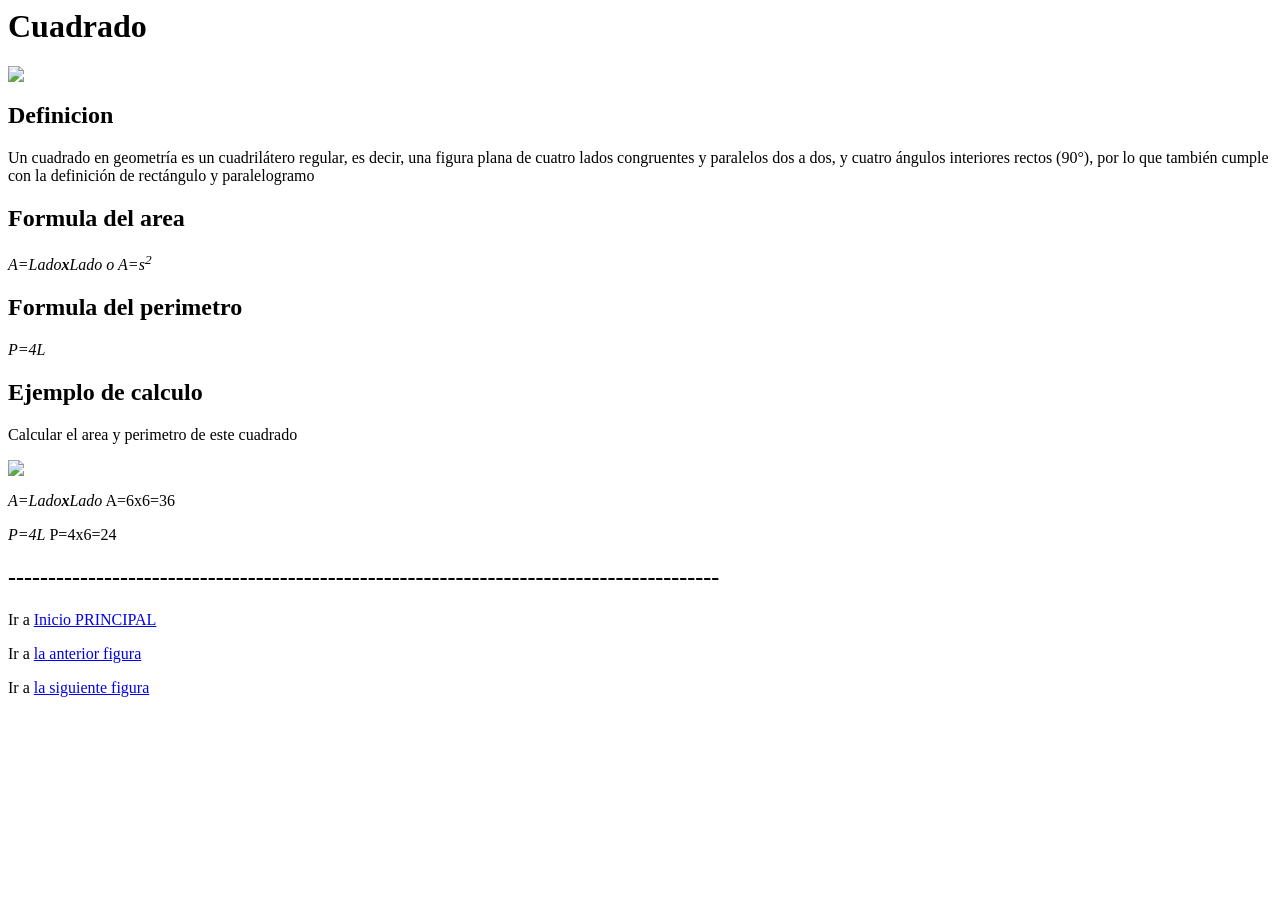
==== view/cuadrado/index.html @ 37da38f3 "Proyecto inicial grupo 2 - figuras geométricas" ====
<html>
    <head>
          <title>Cuadrado</title>
    </head>
    <body>
          <h1> Cuadrado </h1>
          <img src="https://i.pinimg.com/236x/0b/35/f0/0b35f0cb59fa704cae3dc15867958ecf.jpg?nii=t">
          
          <h2>Definicion</h2>
          <p>Un cuadrado en geometría es un cuadrilátero regular, es decir, una figura plana de cuatro lados congruentes y paralelos dos a dos, y cuatro ángulos interiores rectos (90°), por lo que también cumple con la definición de rectángulo y paralelogramo</p>
         
    </body>
          <h2>Formula del area</h2>
          <p><em>A=Lado<b>x</b>Lado  o  A=s<Sup>2</Sup></em></p>
          <h2>Formula del perimetro</h2>
          <p><em>P=4L</em></p>
          <h2>Ejemplo de calculo</h2>
          <p>Calcular el area y perimetro de este cuadrado</p>
          <img src="https://ekuatio.com/wp-content/uploads/cuadrado-21.png">
          <p><em>A=Lado<b>x</b>Lado</em> A=6x6=36</p>
          <p><em>P=4L</em> P=4x6=24</p>
          <h2>-----------------------------------------------------------------------------------------</h2>
          <p>Ir a <a href="../../index.html">Inicio PRINCIPAL</a></p>
          <p>Ir a <a href="../círculo/index.html">la anterior figura</a></p>
          <p>Ir a <a href="../rectángulo/index.html">la siguiente figura</a></p>
          
</html>
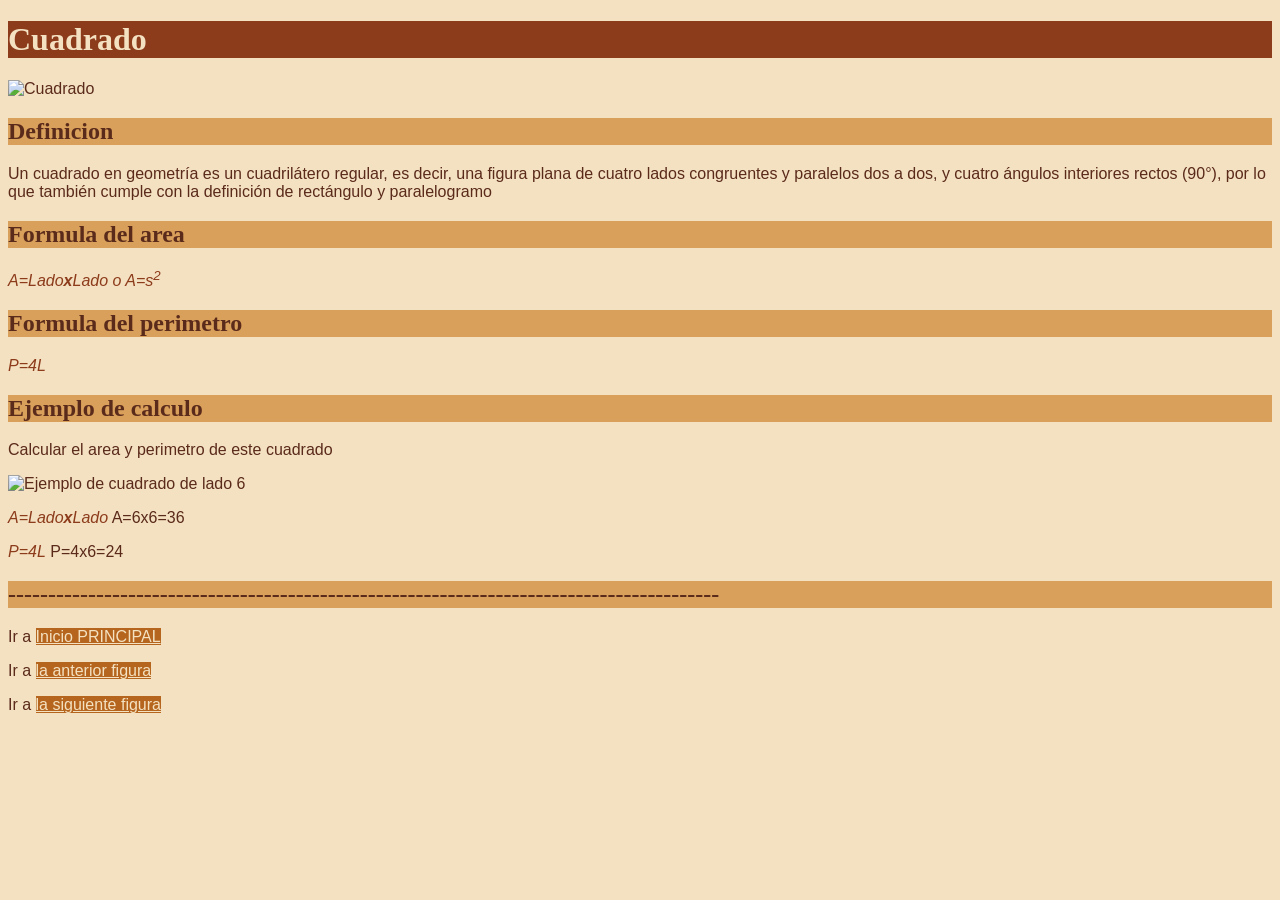
==== commit 46ef3843: "Agregar tipo de letra y colores a la pagina del cuadrado" ====
--- a/view/cuadrado/index.html
+++ b/view/cuadrado/index.html
@@ -1,27 +1,29 @@
-<html>
+<!DOCTYPE html>
+<html lang="es">
     <head>
+          <meta charset="UTF-8">
           <title>Cuadrado</title>
+          <link rel="stylesheet" href="../../styles/cuadrado.css">
     </head>
     <body>
           <h1> Cuadrado </h1>
-          <img src="https://i.pinimg.com/236x/0b/35/f0/0b35f0cb59fa704cae3dc15867958ecf.jpg?nii=t">
+          <img src="https://i.pinimg.com/236x/0b/35/f0/0b35f0cb59fa704cae3dc15867958ecf.jpg?nii=t" alt="Cuadrado">
           
           <h2>Definicion</h2>
           <p>Un cuadrado en geometría es un cuadrilátero regular, es decir, una figura plana de cuatro lados congruentes y paralelos dos a dos, y cuatro ángulos interiores rectos (90°), por lo que también cumple con la definición de rectángulo y paralelogramo</p>
          
-    </body>
           <h2>Formula del area</h2>
           <p><em>A=Lado<b>x</b>Lado  o  A=s<Sup>2</Sup></em></p>
           <h2>Formula del perimetro</h2>
           <p><em>P=4L</em></p>
           <h2>Ejemplo de calculo</h2>
           <p>Calcular el area y perimetro de este cuadrado</p>
-          <img src="https://ekuatio.com/wp-content/uploads/cuadrado-21.png">
+          <img src="https://ekuatio.com/wp-content/uploads/cuadrado-21.png" alt="Ejemplo de cuadrado de lado 6">
           <p><em>A=Lado<b>x</b>Lado</em> A=6x6=36</p>
           <p><em>P=4L</em> P=4x6=24</p>
           <h2>-----------------------------------------------------------------------------------------</h2>
           <p>Ir a <a href="../../index.html">Inicio PRINCIPAL</a></p>
           <p>Ir a <a href="../círculo/index.html">la anterior figura</a></p>
           <p>Ir a <a href="../rectángulo/index.html">la siguiente figura</a></p>
-          
-</html>+    </body>
+</html>
--- a/styles/cuadrado.css
+++ b/styles/cuadrado.css
@@ -0,0 +1,37 @@
+/* styles/cuadrado.css - Página del Cuadrado - Jean Marcos Yugsi */
+/* Paleta "Otoño": #F4E1C1 #D9A05B #B5651D #8C3B1B #5A2A1B */
+
+html {
+    background-color: #F4E1C1;
+}
+
+body {
+    font-family: Verdana, Geneva, sans-serif;
+    background-color: #F4E1C1;
+    color: #5A2A1B;
+}
+
+h1 {
+    font-family: "Palatino Linotype", "Book Antiqua", Palatino, serif;
+    color: #F4E1C1;
+    background-color: #8C3B1B;
+}
+
+h2 {
+    font-family: "Palatino Linotype", "Book Antiqua", Palatino, serif;
+    color: #5A2A1B;
+    background-color: #D9A05B;
+}
+
+p {
+    color: #5A2A1B;
+}
+
+em {
+    color: #8C3B1B;
+}
+
+a {
+    color: #F4E1C1;
+    background-color: #B5651D;
+}
